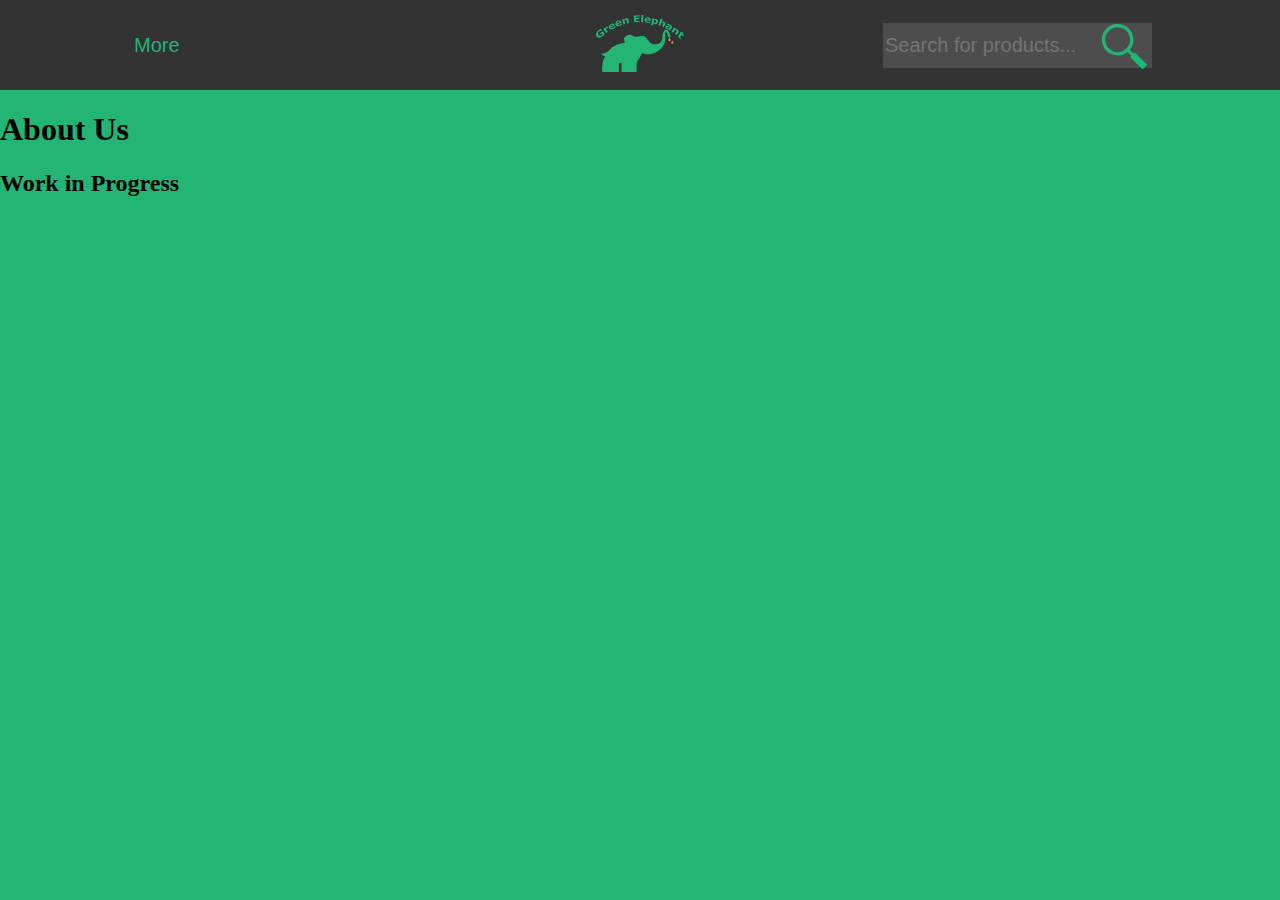
==== about/index.html @ 023d3f20 "stuff happened" ====
<!DOCTYPE html>
<html lang="en">
<head>
    <meta charset="UTF-8">
    <meta http-equiv="X-UA-Compatible" content="IE=edge">
    <meta name="viewport" content="width=device-width, initial-scale=1.0">
    <link rel="stylesheet" href="../assets/index.css">
    <script src="index.js"></script>
    <title>Home</title>
</head>
<body>
    <div id="header">
        <div class="about">
            <div class="dropdown">
                <button class="dropbtn">More</button>
                <div class="dropdown-content">
                    <a href="../index.html">Home</a>
                    <a href="../products/index.html">Products</a>
                    <a href="../about/index.html">About us</a>
                </div>
            </div>
        </div>

        <form action="../index.html" class="logo">
            <button class="logo" onclick="logo_click()"><img src="../assets/logo_whit_title.svg"/></button>
        </form>

        <div class="search">
            <div class="fake_input">
                <input type="search" id="input" placeholder="Search for products...">
                <a href="../searchresult/index.html">
                    <button><img src="../assets/Magnifying_glass_icon.svg"></button>
                </a>
            </div>
        </div>
    </div>

    <div id="main">
        <h1>About Us</h1>
        <h2>Work in Progress</h2>
    </div>
</body>
</html>
---- assets/index.css ----
body{
    margin: 0;
    padding: 0;
    height:100%;
    cursor: default;
    background-color: rgb(34, 181, 115);
}



#header{
    display: flex;
    cursor: default;
    position: absolute;
    width: 100%;
    height: 10%;
    background-color: rgb(51, 51, 51);
    color: rgb(34, 181, 115);
    font-size: 20px;
    font-family: Verdana, Geneva, Tahoma, sans-serif;
}


form.logo{
    display: flex;
    height: 100%;
    width: 100%;
    justify-content: center;    
    vertical-align: center;
}

button.logo{
    cursor:pointer;
    height: 100%;
    width: 100px;
    background: none;
    border: none;   
    align-content: center;
}

div.search{
    display: flex;
    align-items: center;
    justify-content: right;
    width: 100%;
    margin-right: 10vw;
}

div.fake_input input{
    background-color: rgb(77, 77, 77);
    font-size: 20px;
    border: none;
    display:block;
    width: 100%;
    height: 5vh;
    box-sizing: border-box;
    color: white;
}


input[type="search"]::-webkit-search-decoration,
input[type="search"]::-webkit-search-cancel-button,
input[type="search"]::-webkit-search-results-button,
input[type="search"]::-webkit-search-results-decoration { display: none; }


div.fake_input img{
    position: absolute;
    top: 1px;
    right: 5px;
    height: 100%;
    color: rgb(34, 181, 115);
}

div.fake_input button{
    display: flex;
    justify-content: right;
    cursor: pointer;
    background: none;
    border: none;   
    vertical-align: middle;
    height: fit-content;
    margin-top: 2px;
    margin-bottom: 2px;
}

div.fake_input{
    position: relative;
    border: 1px black;
    background-color: rgb(77, 77, 77);
    width: fit-content;
    align-content: center;
    height: 5vh;
}

div.about{
    display: flex;
    align-items: center;
    text-decoration: none;
    justify-content: flex-start;
    width: 100%;
    margin-left: 10vw;
}

.dropdown {
    position: relative;
    display: inline-block;
  }

.dropdown-content {
    display: none;
    position: absolute;
    background-color: rgb(51, 51, 51);
    min-width: 160px;
    box-shadow: 0px 8px 16px 0px rgba(0,0,0,0.2);
    z-index: 1;
}

.dropbtn{
    background-color: rgb(51, 51, 51);
    color: rgb(34, 181, 115);
    font-size: 20px;
    border: none;
    cursor: pointer;
}

.dropbtn:hover{
    color: rgb(34, 181, 115);
}

.dropdown:hover .dropdown-content {
    display: block;
}

.dropdown-content a{
    text-decoration: none;
    color: rgb(0, 104, 55);
    padding: 8px 16px;
    display: block;
}

.dropdown-content a:hover{
    cursor: pointer;
    color:rgb(34, 181, 115);
}

a:visited{
    text-decoration: none;
}



#main{
    position: absolute;
    top: 10%;
    width: 100%;
    height: 90%;
    background-color: rgb(34, 181, 115);
}

#header1{
    text-align: center;
}

div.content{
    width: 100%;
    height: 90%;
    vertical-align: middle;
    text-align: center;
}

button.content{
    background-color: rgb(51, 51, 51);
    border: none;
    color: white;
    text-align: center;
    text-decoration: none;
    border-radius: 15px;
    font-size: 13px;
    padding: 10px;
    margin-top: 10px;

}

button.content:hover{
    cursor: pointer;
    background-color: rgb(77, 77, 77);
}

div.dp{
    width: 100%;
    height: 90%;
    vertical-align: middle;
    text-align: center;
}

li.productItem{
    display: inline-block; 
    zoom: 1;
    *display: inline;
    padding: 50px;
    width: 10vw;
    margin: 5vw;
    background-color: rgb(0, 104, 55);
    border: solid;
}
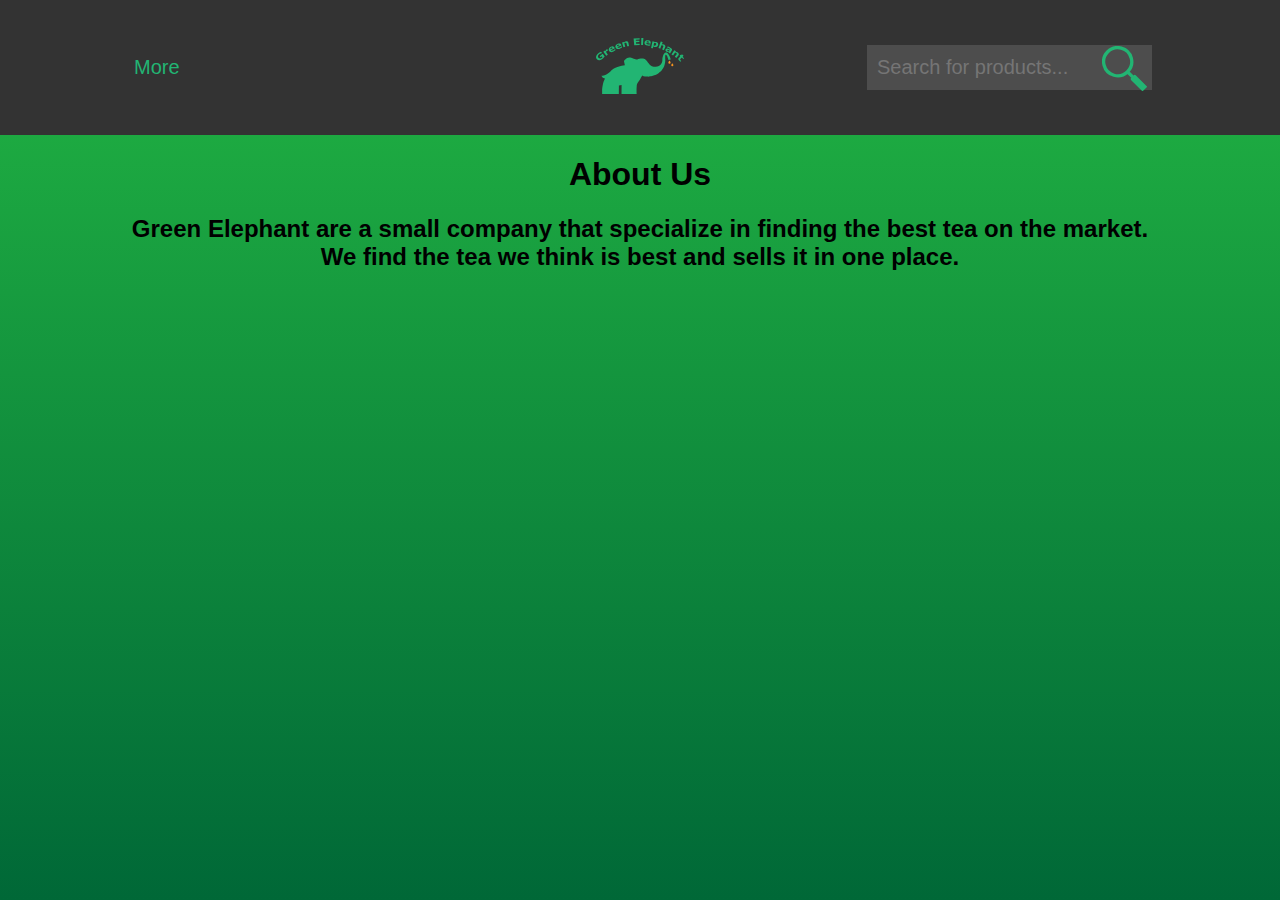
==== commit 6de933a8: "wrote about me page" ====
--- a/about/index.html
+++ b/about/index.html
@@ -4,7 +4,8 @@
     <meta charset="UTF-8">
     <meta http-equiv="X-UA-Compatible" content="IE=edge">
     <meta name="viewport" content="width=device-width, initial-scale=1.0">
-    <link rel="stylesheet" href="../assets/index.css">
+    <link rel="icon" href="/assets/logo_2.svg">
+    <link rel="stylesheet" href="/assets/index.css">
     <script src="index.js"></script>
     <title>Home</title>
 </head>
@@ -14,30 +15,34 @@
             <div class="dropdown">
                 <button class="dropbtn">More</button>
                 <div class="dropdown-content">
-                    <a href="../index.html">Home</a>
-                    <a href="../products/index.html">Products</a>
-                    <a href="../about/index.html">About us</a>
+                    <a href="/index.html">Home</a>
+                    <a href="/products/index.html">Products</a>
+                    <a href="/about/index.html">About us</a>
                 </div>
             </div>
         </div>
 
-        <form action="../index.html" class="logo">
-            <button class="logo" onclick="logo_click()"><img src="../assets/logo_whit_title.svg"/></button>
+        <form action="/index.html" class="logo">
+            <button class="logo" onclick="logo_click()"><img src="/assets/logo_whit_title.svg"/></button>
         </form>
 
         <div class="search">
             <div class="fake_input">
                 <input type="search" id="input" placeholder="Search for products...">
-                <a href="../searchresult/index.html">
-                    <button><img src="../assets/Magnifying_glass_icon.svg"></button>
+                <a href="/searchresult/index.html">
+                    <button><img src="/assets/Magnifying_glass_icon.svg"></button>
                 </a>
             </div>
         </div>
     </div>
 
-    <div id="main">
+    <div id="main" class="about_content">
         <h1>About Us</h1>
-        <h2>Work in Progress</h2>
+        <h2>
+            Green Elephant are a small company that specialize in finding the best tea on the market.<br>
+            We find the tea we think is best and sells it in one place.
+            
+        </h2>   
     </div>
 </body>
 </html>--- a/assets/index.css
+++ b/assets/index.css
@@ -1,9 +1,11 @@
 body{
     margin: 0;
     padding: 0;
-    height:100%;
     cursor: default;
-    background-color: rgb(34, 181, 115);
+    background: rgb(34,181,67);
+    background: linear-gradient(0deg,  rgba(0,104,55,1) 0%, rgba(34,181,67,1) 100%);
+    background-attachment: fixed;
+    font-family: Verdana, Geneva, Tahoma, sans-serif;
 }
 
 
@@ -13,18 +15,18 @@
     cursor: default;
     position: absolute;
     width: 100%;
-    height: 10%;
+    height: 15vh;
     background-color: rgb(51, 51, 51);
     color: rgb(34, 181, 115);
     font-size: 20px;
-    font-family: Verdana, Geneva, Tahoma, sans-serif;
+    
 }
 
 
 form.logo{
     display: flex;
     height: 100%;
-    width: 100%;
+    width: 100vh;
     justify-content: center;    
     vertical-align: center;
 }
@@ -36,6 +38,7 @@
     background: none;
     border: none;   
     align-content: center;
+    vertical-align: middle;
 }
 
 div.search{
@@ -55,6 +58,7 @@
     height: 5vh;
     box-sizing: border-box;
     color: white;
+    padding: 10px;
 }
 
 
@@ -152,20 +156,18 @@
 
 #main{
     position: absolute;
-    top: 10%;
+    top: 15vh;
+    width: 100%;
+}
+
+#header1{
+    text-align: center;
+}
+
+div.content{
     width: 100%;
     height: 90%;
-    background-color: rgb(34, 181, 115);
-}
-
-#header1{
-    text-align: center;
-}
-
-div.content{
-    width: 100%;
-    height: 90%;
-    vertical-align: middle;
+    margin-top: 30vh;
     text-align: center;
 }
 
@@ -176,7 +178,7 @@
     text-align: center;
     text-decoration: none;
     border-radius: 15px;
-    font-size: 13px;
+    font-size: 23px;
     padding: 10px;
     margin-top: 10px;
 
@@ -201,6 +203,45 @@
     padding: 50px;
     width: 10vw;
     margin: 5vw;
-    background-color: rgb(0, 104, 55);
-    border: solid;
-}+    background-color: rgb(0,104,55);
+    color: white;
+    border: solid black;
+    border-bottom-right-radius: 50px;
+    border-top-left-radius: 50px;
+    
+}
+
+li.productItem:hover{
+    box-shadow: 0px 40px 80px 0px rgba(0,0,0,0.2);
+}
+
+
+#productBtn{
+    background-color: rgb(51, 51, 51);
+    border: none;
+    color: white;
+    text-align: center;
+    text-decoration: none;
+    border-radius: 15px;
+    padding: 5px;
+}
+
+#productBtn:hover{
+    cursor: pointer;
+    background-color: rgb(77, 77, 77);
+}
+
+#productsTi{
+    margin-top: 5%;
+    text-align: center;
+    font-size: 300%;
+}
+
+#productsItems{
+    text-align: center;
+}
+
+div.about_content{
+    text-align: center;
+}
+
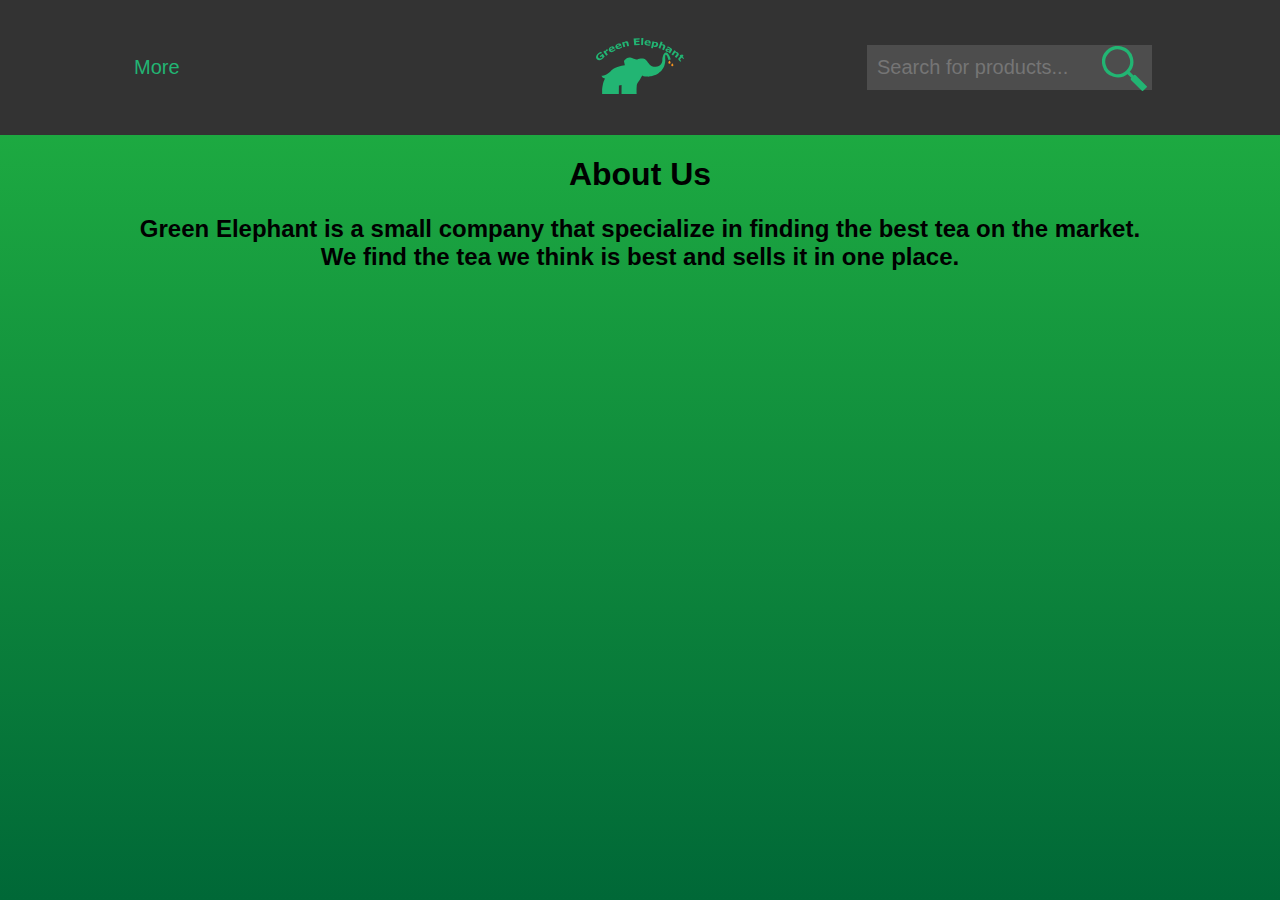
==== commit 6d7607e6: "Merge branch 'master' of https://github.com/BAaboe/nettsideDesign-ting" ====
--- a/about/index.html
+++ b/about/index.html
@@ -4,9 +4,9 @@
     <meta charset="UTF-8">
     <meta http-equiv="X-UA-Compatible" content="IE=edge">
     <meta name="viewport" content="width=device-width, initial-scale=1.0">
-    <link rel="icon" href="/assets/logo_2.svg">
-    <link rel="stylesheet" href="/assets/index.css">
-    <script src="index.js"></script>
+    <link rel="icon" href="../assets/logo_2.svg">
+    <link rel="stylesheet" href="../assets/index.css">
+    <script src="./index.js"></script>
     <title>Home</title>
 </head>
 <body>
@@ -15,22 +15,22 @@
             <div class="dropdown">
                 <button class="dropbtn">More</button>
                 <div class="dropdown-content">
-                    <a href="/index.html">Home</a>
-                    <a href="/products/index.html">Products</a>
-                    <a href="/about/index.html">About us</a>
+                    <a href="../index.html">Home</a>
+                    <a href="../products/index.html">Products</a>
+                    <a href="../about/index.html">About us</a>
                 </div>
             </div>
         </div>
 
-        <form action="/index.html" class="logo">
-            <button class="logo" onclick="logo_click()"><img src="/assets/logo_whit_title.svg"/></button>
+        <form action="./index.html" class="logo">
+            <button class="logo" onclick="logo_click()"><img src="../assets/logo_whit_title.svg"/></button>
         </form>
 
         <div class="search">
             <div class="fake_input">
                 <input type="search" id="input" placeholder="Search for products...">
-                <a href="/searchresult/index.html">
-                    <button><img src="/assets/Magnifying_glass_icon.svg"></button>
+                <a href="../searchresult/index.html">
+                    <button><img src="../assets/Magnifying_glass_icon.svg"></button>
                 </a>
             </div>
         </div>
@@ -39,7 +39,7 @@
     <div id="main" class="about_content">
         <h1>About Us</h1>
         <h2>
-            Green Elephant are a small company that specialize in finding the best tea on the market.<br>
+            Green Elephant is a small company that specialize in finding the best tea on the market.<br>
             We find the tea we think is best and sells it in one place.
             
         </h2>   
